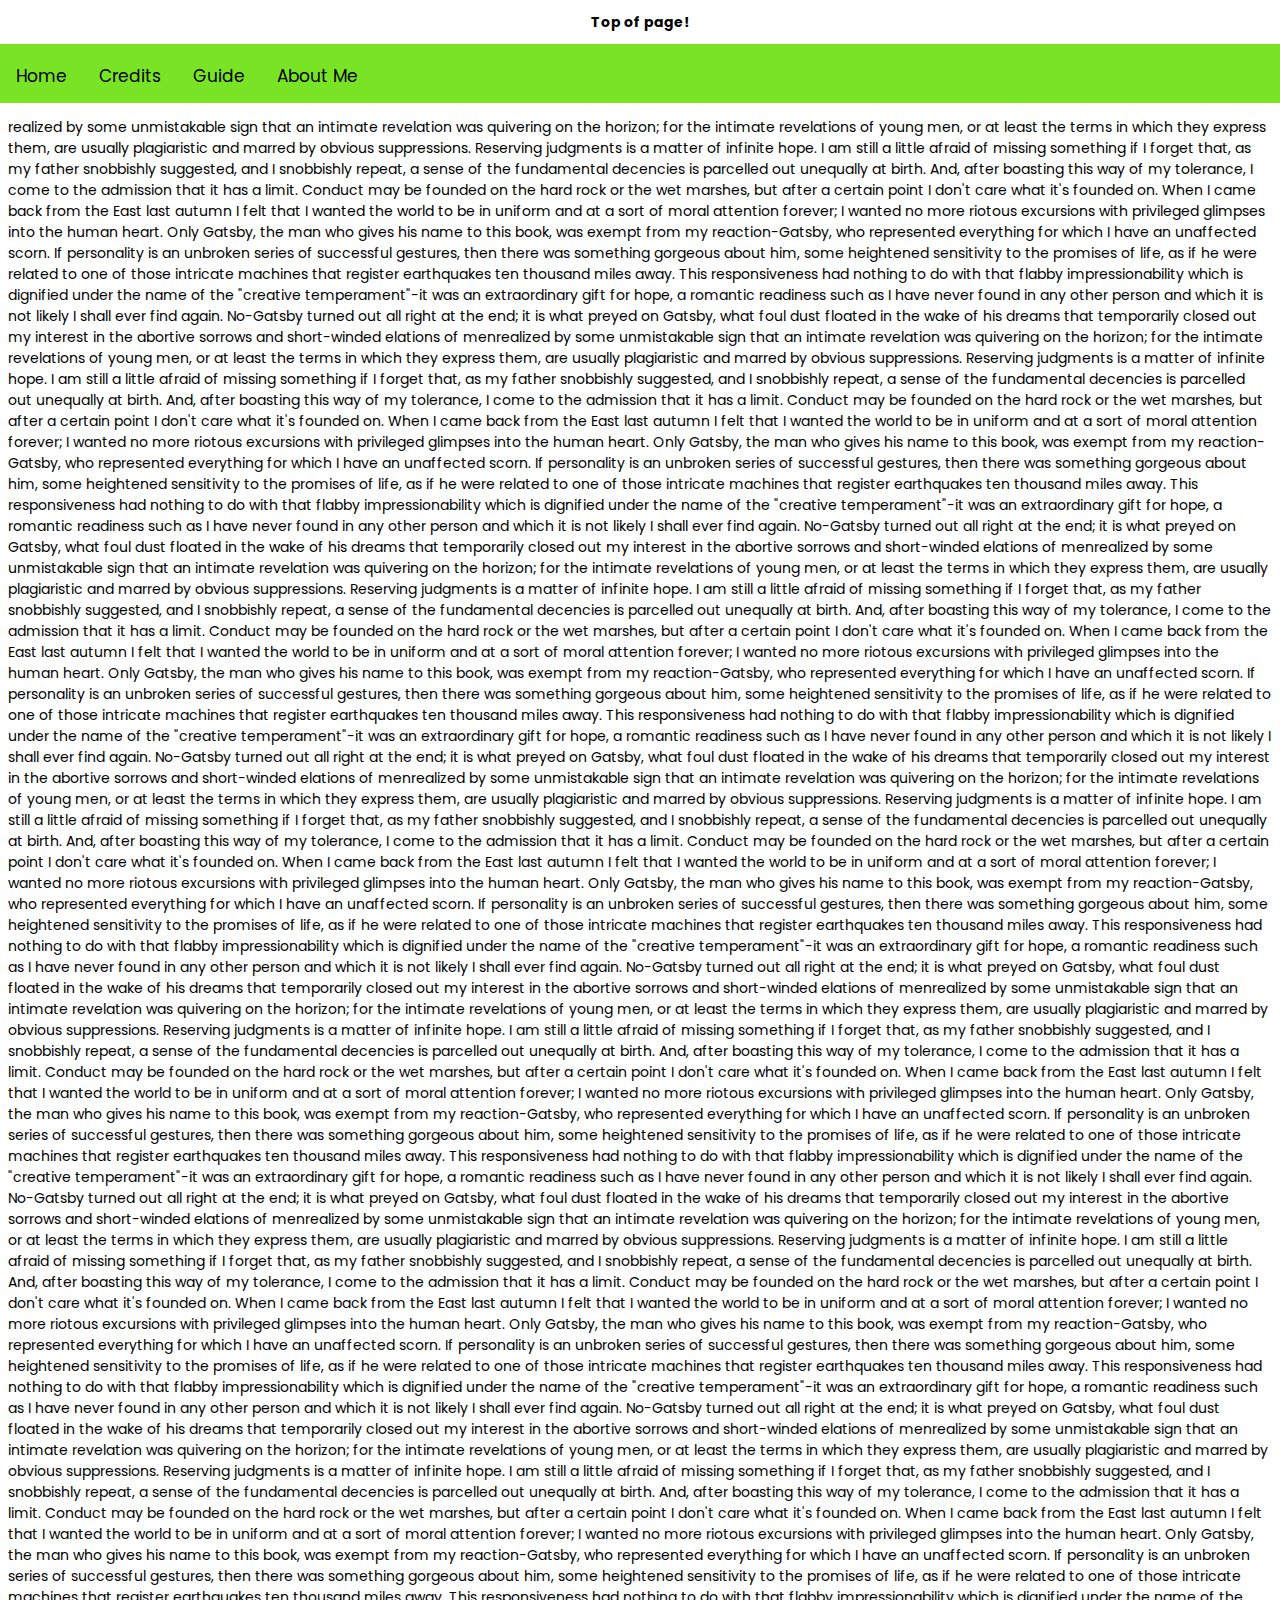
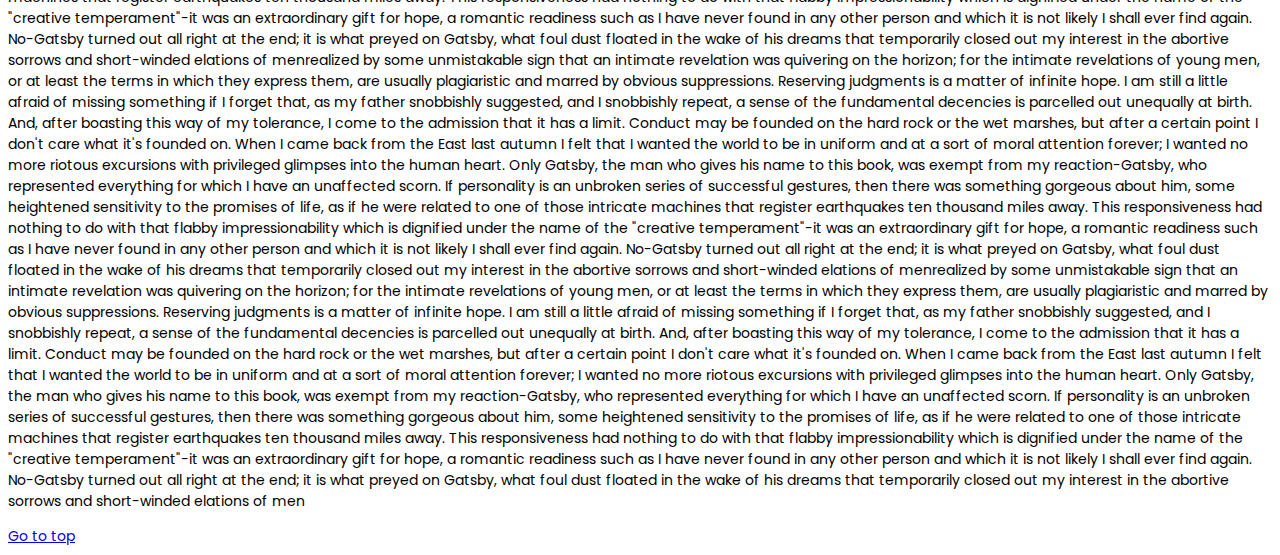
==== index.html @ 44a97dc6 "Add files via upload" ====
<!DOCTYPE html>
<html>

<link rel="stylesheet" href="main.css">
<link href="https://fonts.googleapis.com/css?family=Poppins" rel="stylesheet">
    
<title>Growtopia Guide</title>
<head>
    <meta name="viewport" content="width=device-width, initial-scale=1">
</head>
<h2 id="top"><center>Top of page!</center></h2>
<div class="topnav">
  <a class="active" href="index.html">Home</a>
  <a href="credits.html">Credits</a>
  <a href="guide.html">Guide</a>
  <a href="about.html">About Me</a>
</div>
    

    
    
<p>realized by some unmistakable sign that an intimate revelation was quivering on the horizon; for the intimate revelations of young men, or at least the terms in which they express them, are usually plagiaristic and marred by obvious suppressions. Reserving judgments is a matter of infinite hope. I am still a little afraid of missing something if I forget that, as my father snobbishly suggested, and I snobbishly repeat, a sense of the fundamental decencies is parcelled out unequally at birth.
And, after boasting this way of my tolerance, I come to the admission that it has a limit. Conduct may be founded on the hard rock or the wet marshes, but after a certain point I don't care what it's founded on. When I came back from the East last autumn I felt that I wanted the world to be in uniform and at a sort of moral attention forever; I wanted no more riotous excursions with privileged glimpses into the human heart. Only Gatsby, the man who gives his name to this book, was exempt from my reaction-Gatsby, who represented everything for which I have an unaffected scorn. If personality is an unbroken series of successful gestures, then there was something gorgeous about him, some heightened sensitivity to the promises of life, as if he were related to one of those intricate machines that register earthquakes ten thousand miles away. This responsiveness had nothing to do with that flabby impressionability which is dignified under the name of the "creative temperament"-it was an extraordinary gift for hope, a romantic readiness such as I have never found in any other person and which it is not likely I shall ever find again. No-Gatsby turned out all right at the end; it is what preyed on Gatsby, what foul dust floated in the wake of his dreams that temporarily closed out my interest in the abortive sorrows and short-winded elations of menrealized by some unmistakable sign that an intimate revelation was quivering on the horizon; for the intimate revelations of young men, or at least the terms in which they express them, are usually plagiaristic and marred by obvious suppressions. Reserving judgments is a matter of infinite hope. I am still a little afraid of missing something if I forget that, as my father snobbishly suggested, and I snobbishly repeat, a sense of the fundamental decencies is parcelled out unequally at birth.
And, after boasting this way of my tolerance, I come to the admission that it has a limit. Conduct may be founded on the hard rock or the wet marshes, but after a certain point I don't care what it's founded on. When I came back from the East last autumn I felt that I wanted the world to be in uniform and at a sort of moral attention forever; I wanted no more riotous excursions with privileged glimpses into the human heart. Only Gatsby, the man who gives his name to this book, was exempt from my reaction-Gatsby, who represented everything for which I have an unaffected scorn. If personality is an unbroken series of successful gestures, then there was something gorgeous about him, some heightened sensitivity to the promises of life, as if he were related to one of those intricate machines that register earthquakes ten thousand miles away. This responsiveness had nothing to do with that flabby impressionability which is dignified under the name of the "creative temperament"-it was an extraordinary gift for hope, a romantic readiness such as I have never found in any other person and which it is not likely I shall ever find again. No-Gatsby turned out all right at the end; it is what preyed on Gatsby, what foul dust floated in the wake of his dreams that temporarily closed out my interest in the abortive sorrows and short-winded elations of menrealized by some unmistakable sign that an intimate revelation was quivering on the horizon; for the intimate revelations of young men, or at least the terms in which they express them, are usually plagiaristic and marred by obvious suppressions. Reserving judgments is a matter of infinite hope. I am still a little afraid of missing something if I forget that, as my father snobbishly suggested, and I snobbishly repeat, a sense of the fundamental decencies is parcelled out unequally at birth.
And, after boasting this way of my tolerance, I come to the admission that it has a limit. Conduct may be founded on the hard rock or the wet marshes, but after a certain point I don't care what it's founded on. When I came back from the East last autumn I felt that I wanted the world to be in uniform and at a sort of moral attention forever; I wanted no more riotous excursions with privileged glimpses into the human heart. Only Gatsby, the man who gives his name to this book, was exempt from my reaction-Gatsby, who represented everything for which I have an unaffected scorn. If personality is an unbroken series of successful gestures, then there was something gorgeous about him, some heightened sensitivity to the promises of life, as if he were related to one of those intricate machines that register earthquakes ten thousand miles away. This responsiveness had nothing to do with that flabby impressionability which is dignified under the name of the "creative temperament"-it was an extraordinary gift for hope, a romantic readiness such as I have never found in any other person and which it is not likely I shall ever find again. No-Gatsby turned out all right at the end; it is what preyed on Gatsby, what foul dust floated in the wake of his dreams that temporarily closed out my interest in the abortive sorrows and short-winded elations of menrealized by some unmistakable sign that an intimate revelation was quivering on the horizon; for the intimate revelations of young men, or at least the terms in which they express them, are usually plagiaristic and marred by obvious suppressions. Reserving judgments is a matter of infinite hope. I am still a little afraid of missing something if I forget that, as my father snobbishly suggested, and I snobbishly repeat, a sense of the fundamental decencies is parcelled out unequally at birth.
And, after boasting this way of my tolerance, I come to the admission that it has a limit. Conduct may be founded on the hard rock or the wet marshes, but after a certain point I don't care what it's founded on. When I came back from the East last autumn I felt that I wanted the world to be in uniform and at a sort of moral attention forever; I wanted no more riotous excursions with privileged glimpses into the human heart. Only Gatsby, the man who gives his name to this book, was exempt from my reaction-Gatsby, who represented everything for which I have an unaffected scorn. If personality is an unbroken series of successful gestures, then there was something gorgeous about him, some heightened sensitivity to the promises of life, as if he were related to one of those intricate machines that register earthquakes ten thousand miles away. This responsiveness had nothing to do with that flabby impressionability which is dignified under the name of the "creative temperament"-it was an extraordinary gift for hope, a romantic readiness such as I have never found in any other person and which it is not likely I shall ever find again. No-Gatsby turned out all right at the end; it is what preyed on Gatsby, what foul dust floated in the wake of his dreams that temporarily closed out my interest in the abortive sorrows and short-winded elations of menrealized by some unmistakable sign that an intimate revelation was quivering on the horizon; for the intimate revelations of young men, or at least the terms in which they express them, are usually plagiaristic and marred by obvious suppressions. Reserving judgments is a matter of infinite hope. I am still a little afraid of missing something if I forget that, as my father snobbishly suggested, and I snobbishly repeat, a sense of the fundamental decencies is parcelled out unequally at birth.
And, after boasting this way of my tolerance, I come to the admission that it has a limit. Conduct may be founded on the hard rock or the wet marshes, but after a certain point I don't care what it's founded on. When I came back from the East last autumn I felt that I wanted the world to be in uniform and at a sort of moral attention forever; I wanted no more riotous excursions with privileged glimpses into the human heart. Only Gatsby, the man who gives his name to this book, was exempt from my reaction-Gatsby, who represented everything for which I have an unaffected scorn. If personality is an unbroken series of successful gestures, then there was something gorgeous about him, some heightened sensitivity to the promises of life, as if he were related to one of those intricate machines that register earthquakes ten thousand miles away. This responsiveness had nothing to do with that flabby impressionability which is dignified under the name of the "creative temperament"-it was an extraordinary gift for hope, a romantic readiness such as I have never found in any other person and which it is not likely I shall ever find again. No-Gatsby turned out all right at the end; it is what preyed on Gatsby, what foul dust floated in the wake of his dreams that temporarily closed out my interest in the abortive sorrows and short-winded elations of menrealized by some unmistakable sign that an intimate revelation was quivering on the horizon; for the intimate revelations of young men, or at least the terms in which they express them, are usually plagiaristic and marred by obvious suppressions. Reserving judgments is a matter of infinite hope. I am still a little afraid of missing something if I forget that, as my father snobbishly suggested, and I snobbishly repeat, a sense of the fundamental decencies is parcelled out unequally at birth.
And, after boasting this way of my tolerance, I come to the admission that it has a limit. Conduct may be founded on the hard rock or the wet marshes, but after a certain point I don't care what it's founded on. When I came back from the East last autumn I felt that I wanted the world to be in uniform and at a sort of moral attention forever; I wanted no more riotous excursions with privileged glimpses into the human heart. Only Gatsby, the man who gives his name to this book, was exempt from my reaction-Gatsby, who represented everything for which I have an unaffected scorn. If personality is an unbroken series of successful gestures, then there was something gorgeous about him, some heightened sensitivity to the promises of life, as if he were related to one of those intricate machines that register earthquakes ten thousand miles away. This responsiveness had nothing to do with that flabby impressionability which is dignified under the name of the "creative temperament"-it was an extraordinary gift for hope, a romantic readiness such as I have never found in any other person and which it is not likely I shall ever find again. No-Gatsby turned out all right at the end; it is what preyed on Gatsby, what foul dust floated in the wake of his dreams that temporarily closed out my interest in the abortive sorrows and short-winded elations of menrealized by some unmistakable sign that an intimate revelation was quivering on the horizon; for the intimate revelations of young men, or at least the terms in which they express them, are usually plagiaristic and marred by obvious suppressions. Reserving judgments is a matter of infinite hope. I am still a little afraid of missing something if I forget that, as my father snobbishly suggested, and I snobbishly repeat, a sense of the fundamental decencies is parcelled out unequally at birth.
And, after boasting this way of my tolerance, I come to the admission that it has a limit. Conduct may be founded on the hard rock or the wet marshes, but after a certain point I don't care what it's founded on. When I came back from the East last autumn I felt that I wanted the world to be in uniform and at a sort of moral attention forever; I wanted no more riotous excursions with privileged glimpses into the human heart. Only Gatsby, the man who gives his name to this book, was exempt from my reaction-Gatsby, who represented everything for which I have an unaffected scorn. If personality is an unbroken series of successful gestures, then there was something gorgeous about him, some heightened sensitivity to the promises of life, as if he were related to one of those intricate machines that register earthquakes ten thousand miles away. This responsiveness had nothing to do with that flabby impressionability which is dignified under the name of the "creative temperament"-it was an extraordinary gift for hope, a romantic readiness such as I have never found in any other person and which it is not likely I shall ever find again. No-Gatsby turned out all right at the end; it is what preyed on Gatsby, what foul dust floated in the wake of his dreams that temporarily closed out my interest in the abortive sorrows and short-winded elations of menrealized by some unmistakable sign that an intimate revelation was quivering on the horizon; for the intimate revelations of young men, or at least the terms in which they express them, are usually plagiaristic and marred by obvious suppressions. Reserving judgments is a matter of infinite hope. I am still a little afraid of missing something if I forget that, as my father snobbishly suggested, and I snobbishly repeat, a sense of the fundamental decencies is parcelled out unequally at birth.
And, after boasting this way of my tolerance, I come to the admission that it has a limit. Conduct may be founded on the hard rock or the wet marshes, but after a certain point I don't care what it's founded on. When I came back from the East last autumn I felt that I wanted the world to be in uniform and at a sort of moral attention forever; I wanted no more riotous excursions with privileged glimpses into the human heart. Only Gatsby, the man who gives his name to this book, was exempt from my reaction-Gatsby, who represented everything for which I have an unaffected scorn. If personality is an unbroken series of successful gestures, then there was something gorgeous about him, some heightened sensitivity to the promises of life, as if he were related to one of those intricate machines that register earthquakes ten thousand miles away. This responsiveness had nothing to do with that flabby impressionability which is dignified under the name of the "creative temperament"-it was an extraordinary gift for hope, a romantic readiness such as I have never found in any other person and which it is not likely I shall ever find again. No-Gatsby turned out all right at the end; it is what preyed on Gatsby, what foul dust floated in the wake of his dreams that temporarily closed out my interest in the abortive sorrows and short-winded elations of menrealized by some unmistakable sign that an intimate revelation was quivering on the horizon; for the intimate revelations of young men, or at least the terms in which they express them, are usually plagiaristic and marred by obvious suppressions. Reserving judgments is a matter of infinite hope. I am still a little afraid of missing something if I forget that, as my father snobbishly suggested, and I snobbishly repeat, a sense of the fundamental decencies is parcelled out unequally at birth.
And, after boasting this way of my tolerance, I come to the admission that it has a limit. Conduct may be founded on the hard rock or the wet marshes, but after a certain point I don't care what it's founded on. When I came back from the East last autumn I felt that I wanted the world to be in uniform and at a sort of moral attention forever; I wanted no more riotous excursions with privileged glimpses into the human heart. Only Gatsby, the man who gives his name to this book, was exempt from my reaction-Gatsby, who represented everything for which I have an unaffected scorn. If personality is an unbroken series of successful gestures, then there was something gorgeous about him, some heightened sensitivity to the promises of life, as if he were related to one of those intricate machines that register earthquakes ten thousand miles away. This responsiveness had nothing to do with that flabby impressionability which is dignified under the name of the "creative temperament"-it was an extraordinary gift for hope, a romantic readiness such as I have never found in any other person and which it is not likely I shall ever find again. No-Gatsby turned out all right at the end; it is what preyed on Gatsby, what foul dust floated in the wake of his dreams that temporarily closed out my interest in the abortive sorrows and short-winded elations of men</p>    
    
    
<a href="#top">Go to top</a> 
    
    
    
    
    
    
    
    
    
    
    
    
    
    
    
    
    
</html>
---- main.css ----
.topnav {
  overflow: hidden;
  background-color: #79E426;
  font-family: 'Poppins', sans-serif; 
  margin-left: -8px;
  margin-right: -20px;
  padding-top: 5px;
}

.topnav a {
  float: left;
  color: #000000;
  text-align: center;
  padding: 14px 16px;
  text-decoration: none;
  font-size: 17px;
  margin: 0;
  font-family: 'Poppins', sans-serif;
}

p {
    font-family: 'Poppins', sans-serif;
    font-size: 14px;
}

h2 {
    font-family: 'Poppins', sans-serif;
    font-size: 14px;
}

a {
    font-family: 'Poppins', sans-serif;
    font-size: 14px;
}
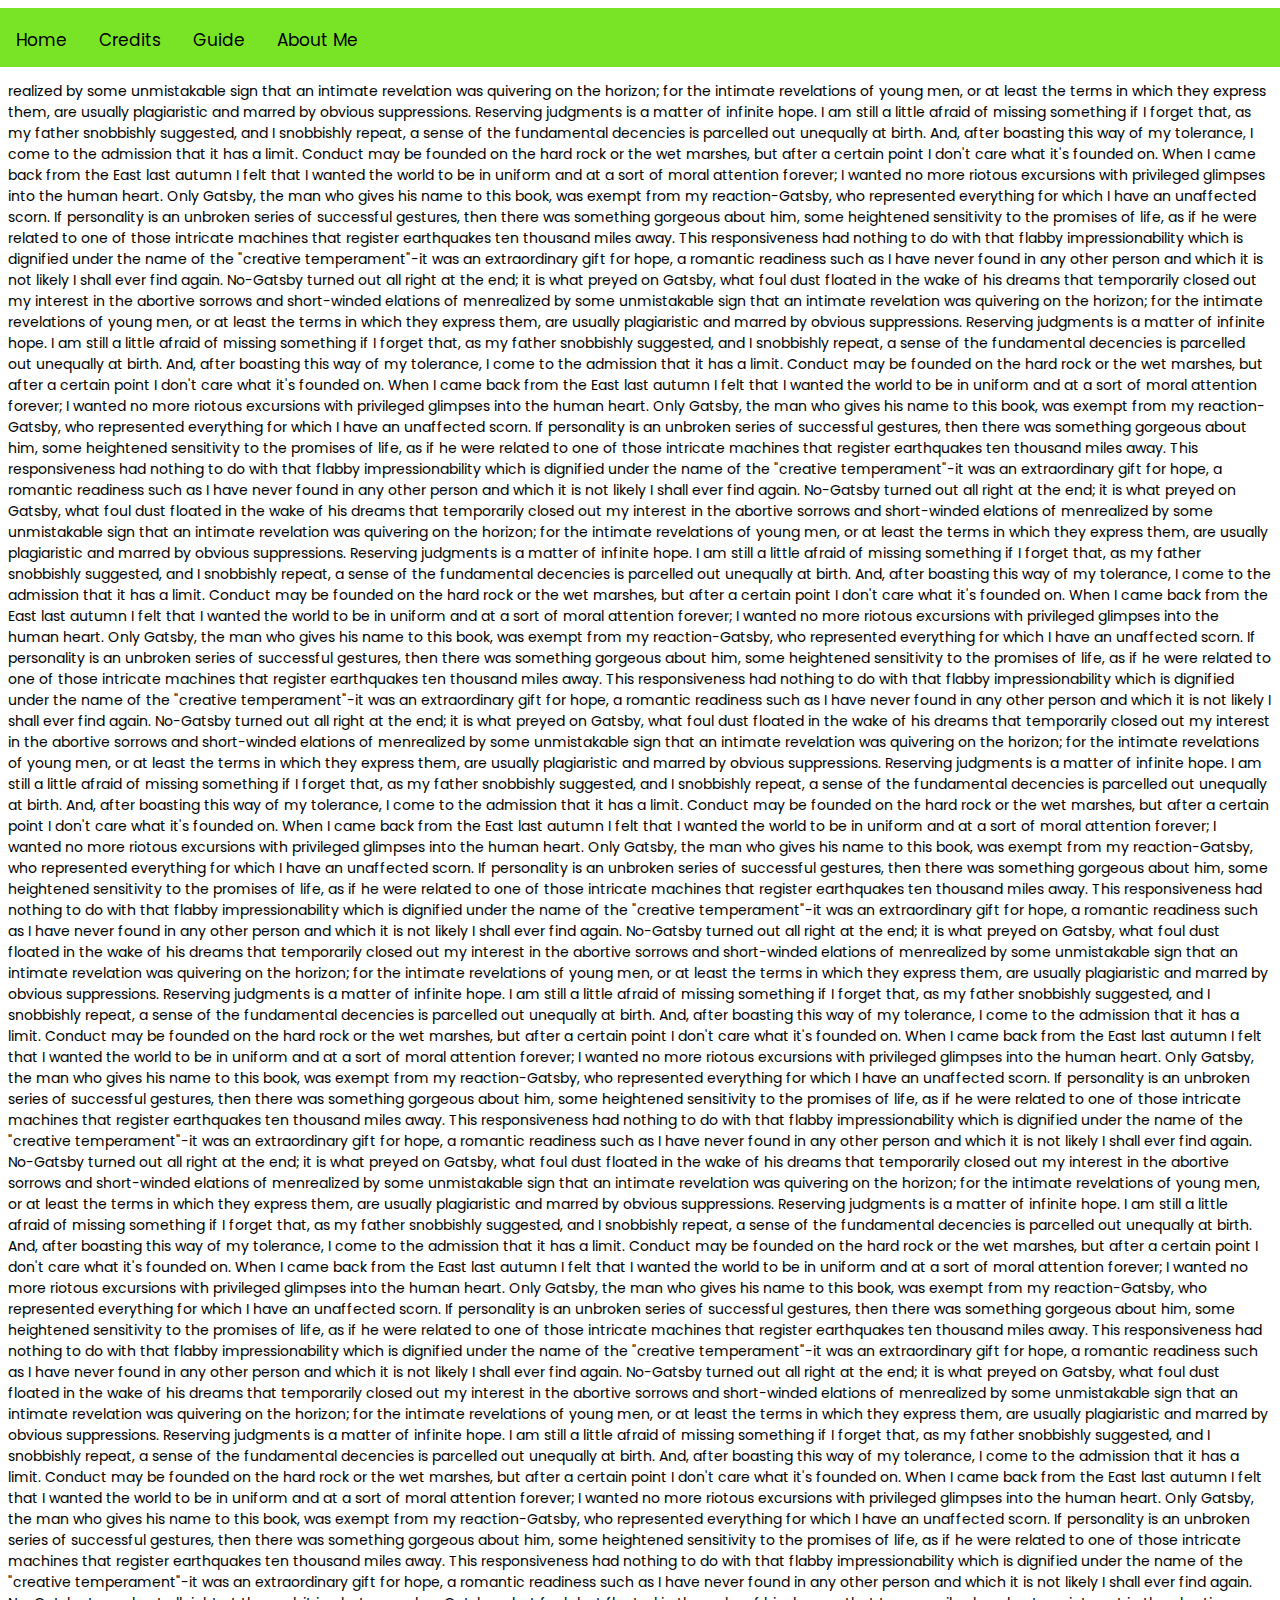
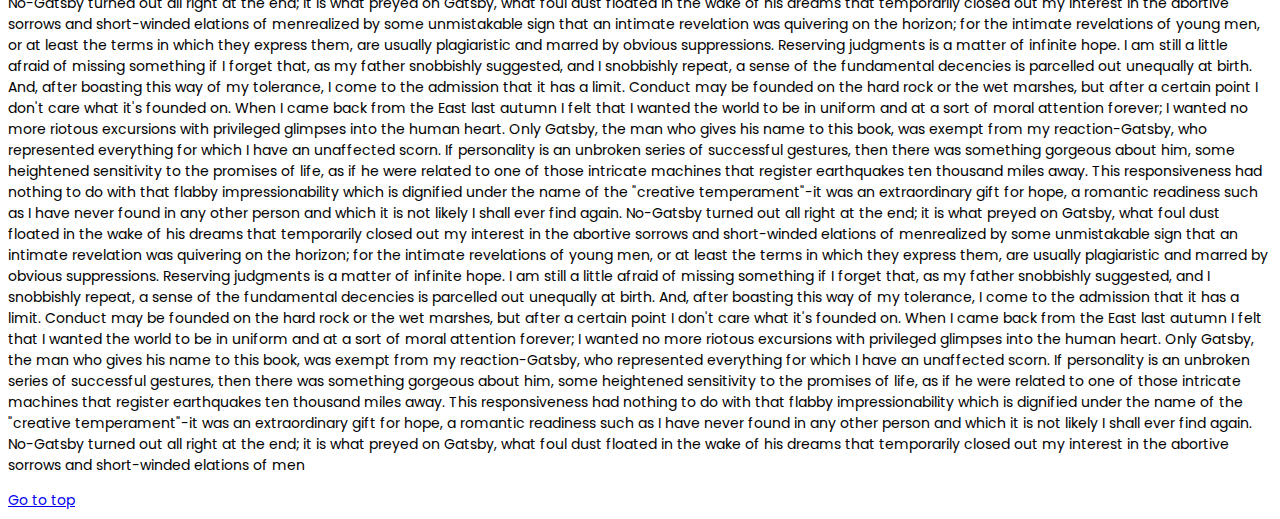
==== commit b2b9c95d: "Update index.html" ====
--- a/index.html
+++ b/index.html
@@ -8,7 +8,7 @@
 <head>
     <meta name="viewport" content="width=device-width, initial-scale=1">
 </head>
-<h2 id="top"><center>Top of page!</center></h2>
+
 <div class="topnav">
   <a class="active" href="index.html">Home</a>
   <a href="credits.html">Credits</a>
@@ -50,5 +50,3 @@
     
     
 </html>
-    
-   
--- a/main.css
+++ b/main.css
@@ -31,4 +31,40 @@
 a {
     font-family: 'Poppins', sans-serif;
     font-size: 14px;
-}+}
+
+li {
+   font-family: 'Poppins', sans-serif;  
+    font-size: 19px;
+}
+
+h3 {
+   font-family: 'Poppins', sans-serif;  
+}
+
+li.a {
+   font-family: 'Poppins', sans-serif;  
+    font-size: 13px;
+    color: darkblue;
+}
+
+li.b {
+    font-family: 'Poppins', sans-serif;
+    font-size: 17px;
+}
+
+p.c {
+    font-family: 'Poppins', sans-serif;
+    font-size: 14px;
+}
+
+p.d {
+    font-family: 'Poppins', sans-serif;
+    font-size: 16px;
+}
+
+li {
+   font-family: 'Poppins', sans-serif;  
+    font-size: 17px;
+    
+}
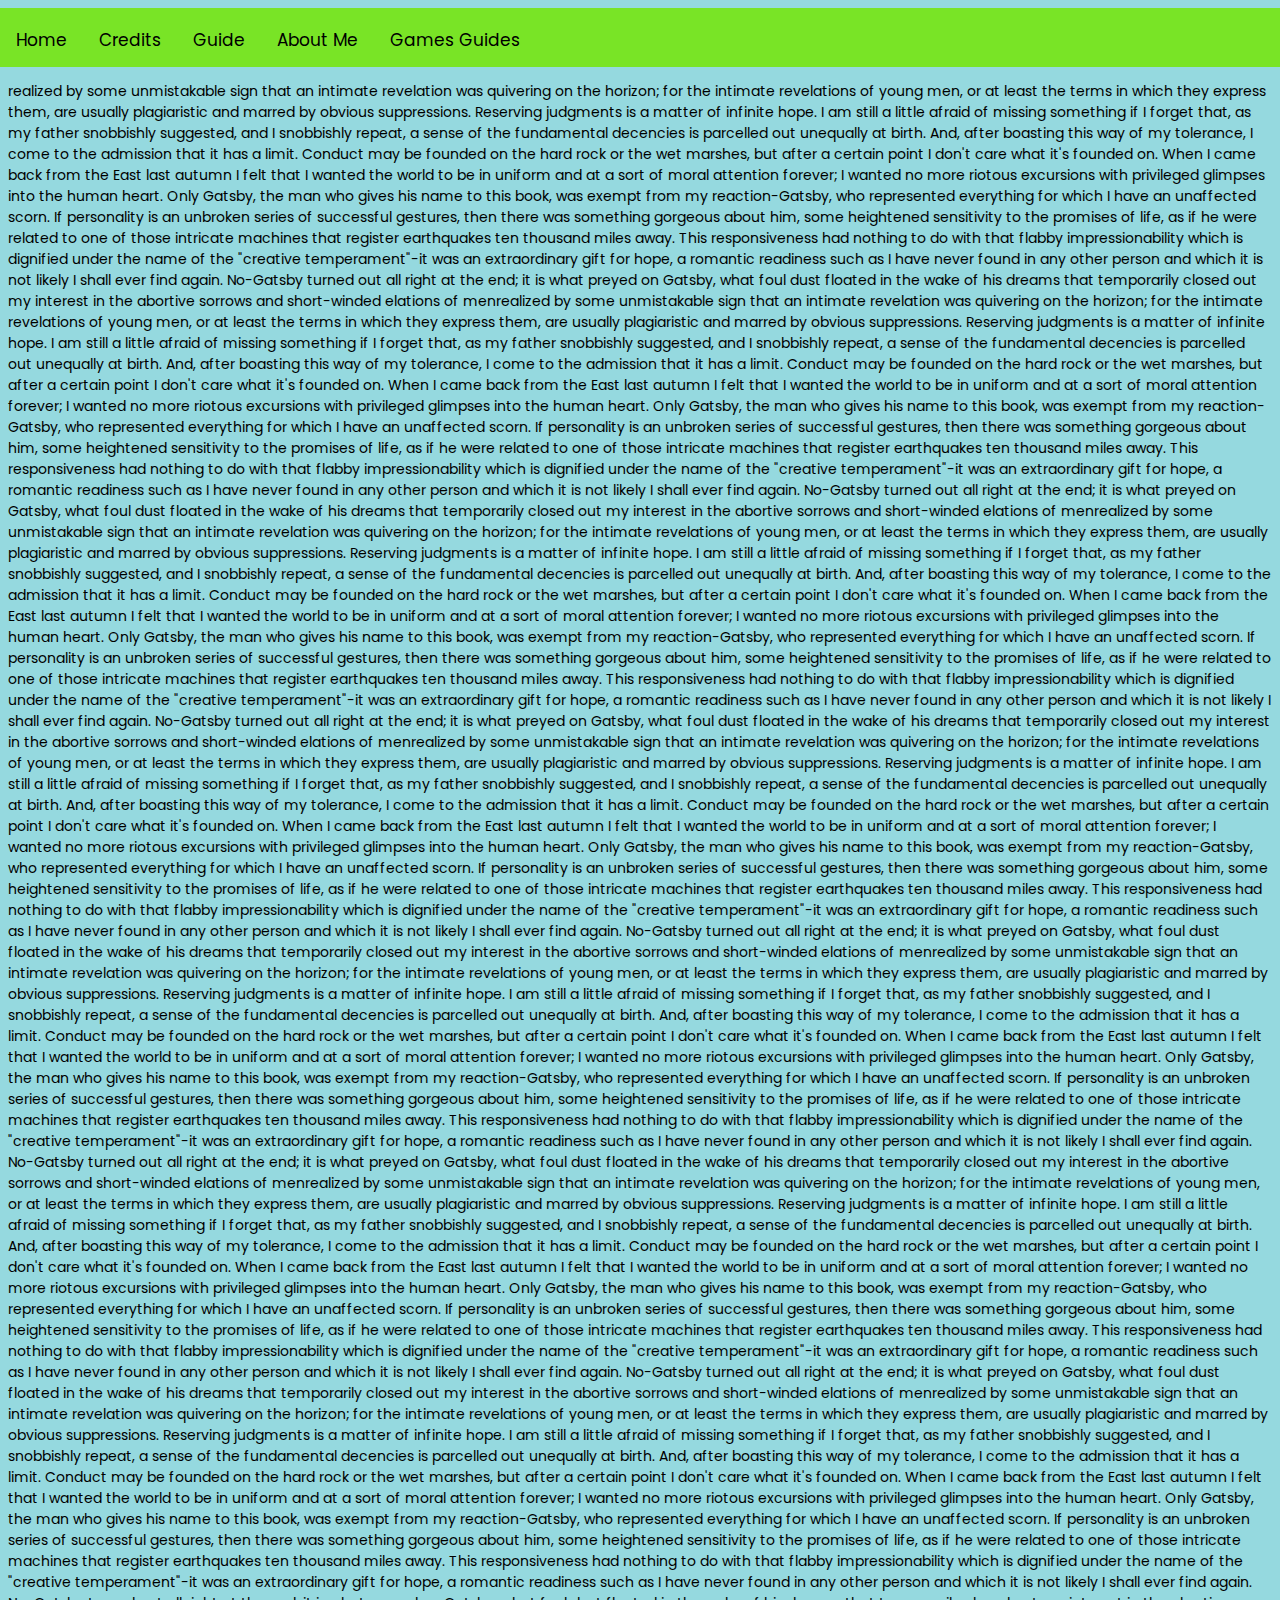
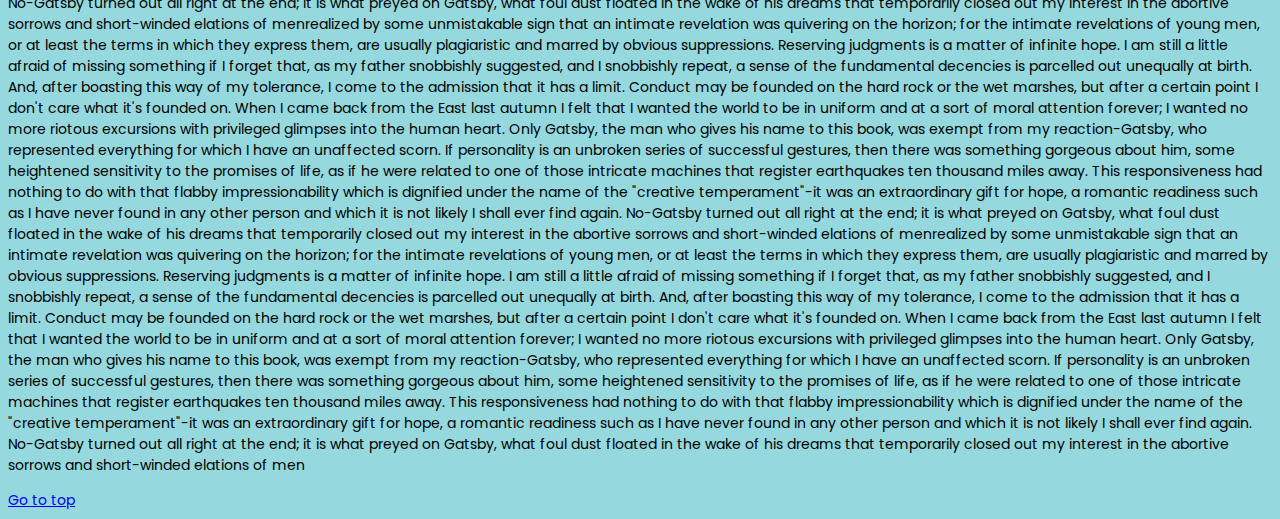
==== commit 33cd5565: "Update index.html" ====
--- a/index.html
+++ b/index.html
@@ -8,12 +8,13 @@
 <head>
     <meta name="viewport" content="width=device-width, initial-scale=1">
 </head>
-
+    <body bgcolor="#95D9DF"></body>
 <div class="topnav">
   <a class="active" href="index.html">Home</a>
   <a href="credits.html">Credits</a>
   <a href="guide.html">Guide</a>
   <a href="about.html">About Me</a>
+  <a href="games.html">Games Guides</a>
 </div>
     
 
@@ -50,3 +51,5 @@
     
     
 </html>
+    
+   
